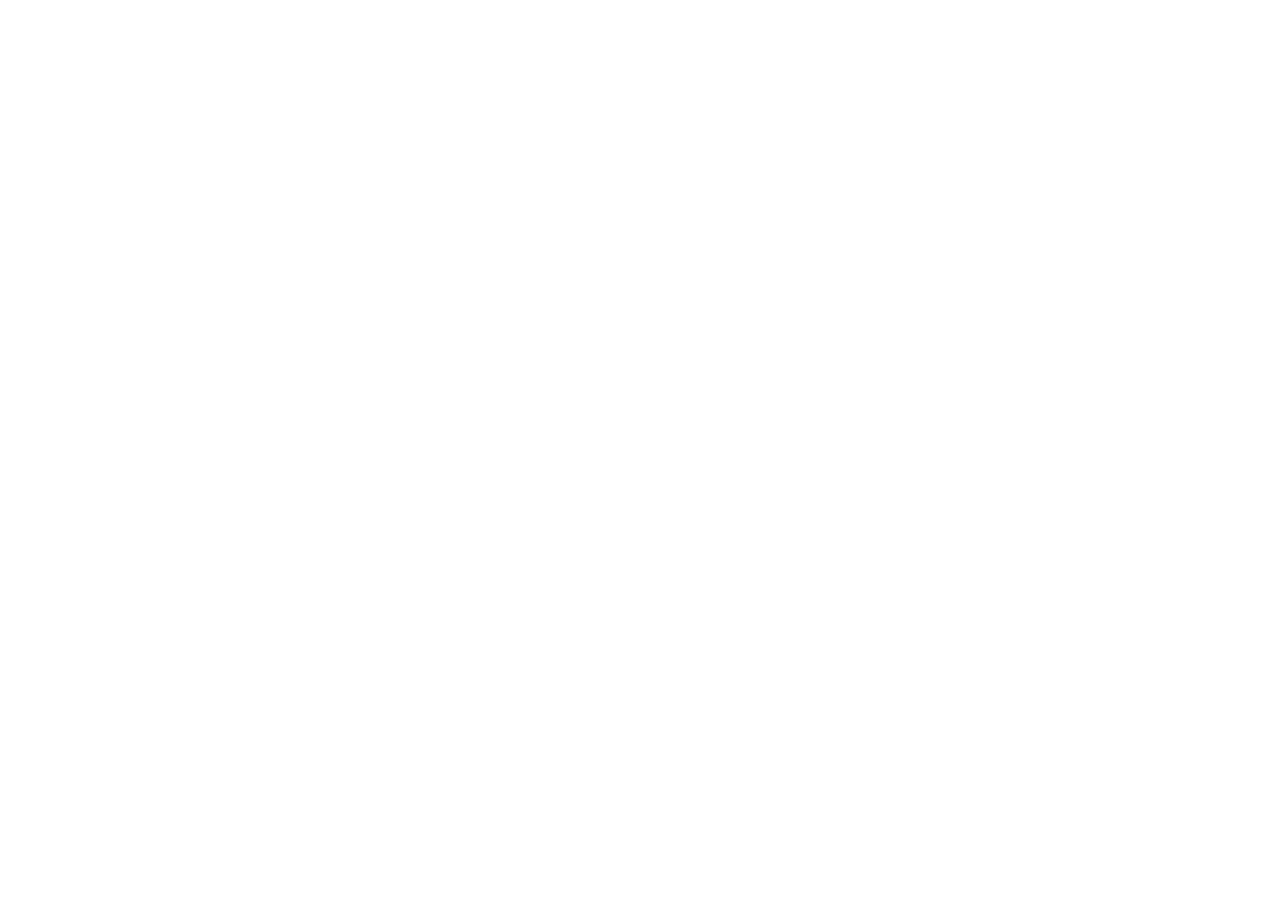
==== rick_and_morty/index.html @ 98b1821f "add 'rick and morty' project" ====
<!doctype html><html lang="en"><head><meta charset="utf-8"/><link rel="stylesheet" href="https://bootswatch.com/4/sketchy/bootstrap.min.css"/><title>Rick and Morty</title><link href="/static/css/main.74741496.chunk.css" rel="stylesheet"></head><body><div id="root"></div><script>!function(e){function r(r){for(var n,l,a=r[0],f=r[1],i=r[2],c=0,s=[];c<a.length;c++)l=a[c],Object.prototype.hasOwnProperty.call(o,l)&&o[l]&&s.push(o[l][0]),o[l]=0;for(n in f)Object.prototype.hasOwnProperty.call(f,n)&&(e[n]=f[n]);for(p&&p(r);s.length;)s.shift()();return u.push.apply(u,i||[]),t()}function t(){for(var e,r=0;r<u.length;r++){for(var t=u[r],n=!0,a=1;a<t.length;a++){var f=t[a];0!==o[f]&&(n=!1)}n&&(u.splice(r--,1),e=l(l.s=t[0]))}return e}var n={},o={1:0},u=[];function l(r){if(n[r])return n[r].exports;var t=n[r]={i:r,l:!1,exports:{}};return e[r].call(t.exports,t,t.exports,l),t.l=!0,t.exports}l.m=e,l.c=n,l.d=function(e,r,t){l.o(e,r)||Object.defineProperty(e,r,{enumerable:!0,get:t})},l.r=function(e){"undefined"!=typeof Symbol&&Symbol.toStringTag&&Object.defineProperty(e,Symbol.toStringTag,{value:"Module"}),Object.defineProperty(e,"__esModule",{value:!0})},l.t=function(e,r){if(1&r&&(e=l(e)),8&r)return e;if(4&r&&"object"==typeof e&&e&&e.__esModule)return e;var t=Object.create(null);if(l.r(t),Object.defineProperty(t,"default",{enumerable:!0,value:e}),2&r&&"string"!=typeof e)for(var n in e)l.d(t,n,function(r){return e[r]}.bind(null,n));return t},l.n=function(e){var r=e&&e.__esModule?function(){return e.default}:function(){return e};return l.d(r,"a",r),r},l.o=function(e,r){return Object.prototype.hasOwnProperty.call(e,r)},l.p="/";var a=this.webpackJsonpstardb=this.webpackJsonpstardb||[],f=a.push.bind(a);a.push=r,a=a.slice();for(var i=0;i<a.length;i++)r(a[i]);var p=f;t()}([])</script><script src="/static/js/2.e5e32cf2.chunk.js"></script><script src="/static/js/main.ebd2f46c.chunk.js"></script></body></html>
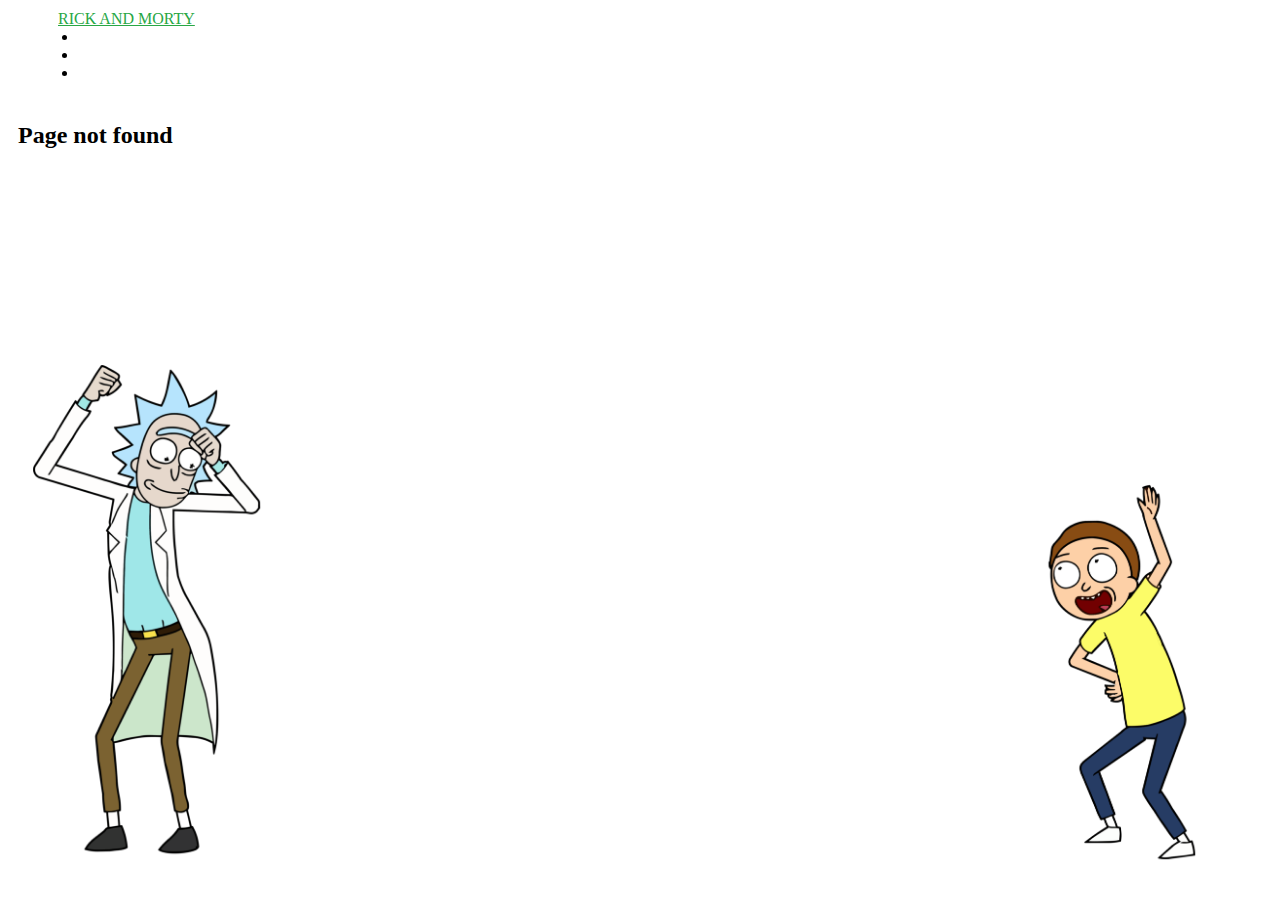
==== commit 009b2b4d: "changed url" ====
--- a/rick_and_morty/index.html
+++ b/rick_and_morty/index.html
@@ -1 +1 @@
-<!doctype html><html lang="en"><head><meta charset="utf-8"/><link rel="stylesheet" href="https://bootswatch.com/4/sketchy/bootstrap.min.css"/><title>Rick and Morty</title><link href="/static/css/main.74741496.chunk.css" rel="stylesheet"></head><body><div id="root"></div><script>!function(e){function r(r){for(var n,l,a=r[0],f=r[1],i=r[2],c=0,s=[];c<a.length;c++)l=a[c],Object.prototype.hasOwnProperty.call(o,l)&&o[l]&&s.push(o[l][0]),o[l]=0;for(n in f)Object.prototype.hasOwnProperty.call(f,n)&&(e[n]=f[n]);for(p&&p(r);s.length;)s.shift()();return u.push.apply(u,i||[]),t()}function t(){for(var e,r=0;r<u.length;r++){for(var t=u[r],n=!0,a=1;a<t.length;a++){var f=t[a];0!==o[f]&&(n=!1)}n&&(u.splice(r--,1),e=l(l.s=t[0]))}return e}var n={},o={1:0},u=[];function l(r){if(n[r])return n[r].exports;var t=n[r]={i:r,l:!1,exports:{}};return e[r].call(t.exports,t,t.exports,l),t.l=!0,t.exports}l.m=e,l.c=n,l.d=function(e,r,t){l.o(e,r)||Object.defineProperty(e,r,{enumerable:!0,get:t})},l.r=function(e){"undefined"!=typeof Symbol&&Symbol.toStringTag&&Object.defineProperty(e,Symbol.toStringTag,{value:"Module"}),Object.defineProperty(e,"__esModule",{value:!0})},l.t=function(e,r){if(1&r&&(e=l(e)),8&r)return e;if(4&r&&"object"==typeof e&&e&&e.__esModule)return e;var t=Object.create(null);if(l.r(t),Object.defineProperty(t,"default",{enumerable:!0,value:e}),2&r&&"string"!=typeof e)for(var n in e)l.d(t,n,function(r){return e[r]}.bind(null,n));return t},l.n=function(e){var r=e&&e.__esModule?function(){return e.default}:function(){return e};return l.d(r,"a",r),r},l.o=function(e,r){return Object.prototype.hasOwnProperty.call(e,r)},l.p="/";var a=this.webpackJsonpstardb=this.webpackJsonpstardb||[],f=a.push.bind(a);a.push=r,a=a.slice();for(var i=0;i<a.length;i++)r(a[i]);var p=f;t()}([])</script><script src="/static/js/2.e5e32cf2.chunk.js"></script><script src="/static/js/main.ebd2f46c.chunk.js"></script></body></html>+<!doctype html><html lang="en"><head><meta charset="utf-8"/><link rel="stylesheet" href="https://bootswatch.com/4/sketchy/bootstrap.min.css"/><title>Rick and Morty</title><link href="/rick_and_morty/static/css/main.ce8aed34.chunk.css" rel="stylesheet"></head><body><div id="root"></div><script>!function(e){function r(r){for(var n,i,a=r[0],l=r[1],c=r[2],p=0,s=[];p<a.length;p++)i=a[p],Object.prototype.hasOwnProperty.call(o,i)&&o[i]&&s.push(o[i][0]),o[i]=0;for(n in l)Object.prototype.hasOwnProperty.call(l,n)&&(e[n]=l[n]);for(f&&f(r);s.length;)s.shift()();return u.push.apply(u,c||[]),t()}function t(){for(var e,r=0;r<u.length;r++){for(var t=u[r],n=!0,a=1;a<t.length;a++){var l=t[a];0!==o[l]&&(n=!1)}n&&(u.splice(r--,1),e=i(i.s=t[0]))}return e}var n={},o={1:0},u=[];function i(r){if(n[r])return n[r].exports;var t=n[r]={i:r,l:!1,exports:{}};return e[r].call(t.exports,t,t.exports,i),t.l=!0,t.exports}i.m=e,i.c=n,i.d=function(e,r,t){i.o(e,r)||Object.defineProperty(e,r,{enumerable:!0,get:t})},i.r=function(e){"undefined"!=typeof Symbol&&Symbol.toStringTag&&Object.defineProperty(e,Symbol.toStringTag,{value:"Module"}),Object.defineProperty(e,"__esModule",{value:!0})},i.t=function(e,r){if(1&r&&(e=i(e)),8&r)return e;if(4&r&&"object"==typeof e&&e&&e.__esModule)return e;var t=Object.create(null);if(i.r(t),Object.defineProperty(t,"default",{enumerable:!0,value:e}),2&r&&"string"!=typeof e)for(var n in e)i.d(t,n,function(r){return e[r]}.bind(null,n));return t},i.n=function(e){var r=e&&e.__esModule?function(){return e.default}:function(){return e};return i.d(r,"a",r),r},i.o=function(e,r){return Object.prototype.hasOwnProperty.call(e,r)},i.p="/rick_and_morty/";var a=this["webpackJsonprick-and-morty"]=this["webpackJsonprick-and-morty"]||[],l=a.push.bind(a);a.push=r,a=a.slice();for(var c=0;c<a.length;c++)r(a[c]);var f=l;t()}([])</script><script src="/rick_and_morty/static/js/2.12a62d04.chunk.js"></script><script src="/rick_and_morty/static/js/main.896289a1.chunk.js"></script></body></html>--- a/rick_and_morty/static/css/main.ce8aed34.chunk.css
+++ b/rick_and_morty/static/css/main.ce8aed34.chunk.css
@@ -0,0 +1,2 @@
+.header{justify-content:flex-start}.header .navbar-brand{margin:0 40px;color:#28a745}.header .navbar-brand:hover{color:#006400}.header .navbar-nav{flex-direction:row;margin:0 20px}.header .nav-item{margin-right:20px}.header .nav-link{color:#fff;text-decoration:none}.header .nav-link:hover{color:#d3d3d3}.greeting{margin:70px 0}.greeting h1{text-align:center}.info{padding:32px 32px 16px}.info p{text-align:justify}.info a{text-decoration:none}.summary{height:270px}.summary a{text-decoration:none}@keyframes ldio-amcxzmu8j7{0%{transform:rotate(0deg)}50%{transform:rotate(22.5deg)}to{transform:rotate(45deg)}}.ldio-amcxzmu8j7>div{transform-origin:50px 50px;animation:ldio-amcxzmu8j7 .3333333333333333s linear infinite}.ldio-amcxzmu8j7>div div{position:absolute;width:11px;height:76px;background:#140818;left:50px;top:50px;transform:translate(-50%,-50%)}.ldio-amcxzmu8j7>div div:first-child{width:60px;height:60px;border-radius:50%}.ldio-amcxzmu8j7>div div:nth-child(6){width:40px;height:40px;background:#fff;border-radius:50%}.ldio-amcxzmu8j7>div div:nth-child(3){transform:translate(-50%,-50%) rotate(45deg)}.ldio-amcxzmu8j7>div div:nth-child(4){transform:translate(-50%,-50%) rotate(90deg)}.ldio-amcxzmu8j7>div div:nth-child(5){transform:translate(-50%,-50%) rotate(135deg)}.loadingio-spinner-gear-gxwz86e2l5v{width:100px;height:100px;display:inline-block;overflow:hidden;background:none;margin:0 auto;align-self:center}.ldio-amcxzmu8j7{width:100%;height:100%;position:relative;transform:translateZ(0) scale(1);-webkit-backface-visibility:hidden;backface-visibility:hidden;transform-origin:0 0}.ldio-amcxzmu8j7 div{box-sizing:content-box}.error-indicator{width:100%;display:flex;flex-direction:column;justify-content:center;align-items:center}.error-indicator img{height:85px}.random-character{height:270px;margin:0;padding:20px;font-size:18px}.random-character .character-image{width:225px;height:225px;margin-right:15px}.random-character h4{font-size:26px}.random-character p{margin:0}.random-character .section{margin-top:0}.random-character .section span{font-size:16px}.random-character .status{align-items:baseline}.random-character .status div{width:12px;height:12px;margin-right:5px;border-radius:50%}.random-character .green{background-color:#7fff00}.random-character .red{background-color:red}.random-character .orange{background-color:orange}.item-details .card{margin:0}.item-details .card-header{background-color:#f7f7f7}.item-details .card-body{height:170px}.item-list{height:780px}.list-group .list-group-item{padding:5px 20px}.list-group .list-group-item:hover{color:#28a745;cursor:pointer}.list-group .list-group-item p{margin-bottom:0}.pagination{width:265px;margin:15px auto;text-align:center}.pagination-list-container{width:175px;overflow:hidden}.pagination-page-list{position:relative;margin:0 auto;padding:0;display:inline-flex}.pagination-page-list .list-item{list-style:none;width:35px}.pagination-page-list .list-item:hover{cursor:pointer}.pagination-page-list .list-item.selected{color:#d3d3d3}.pagination-btn{width:45px}.pagination-btn:hover{cursor:pointer}.app{height:95vh;margin:10px;background:url(/rick_and_morty/static/media/rick.273cb3e5.png) bottom left 15px/18vw auto no-repeat,url(/rick_and_morty/static/media/morty.ce187051.png) bottom right 60px/15vw auto no-repeat}.app .container{width:60%;padding-top:20px}.app p{font-size:18px}
+/*# sourceMappingURL=main.ce8aed34.chunk.css.map */